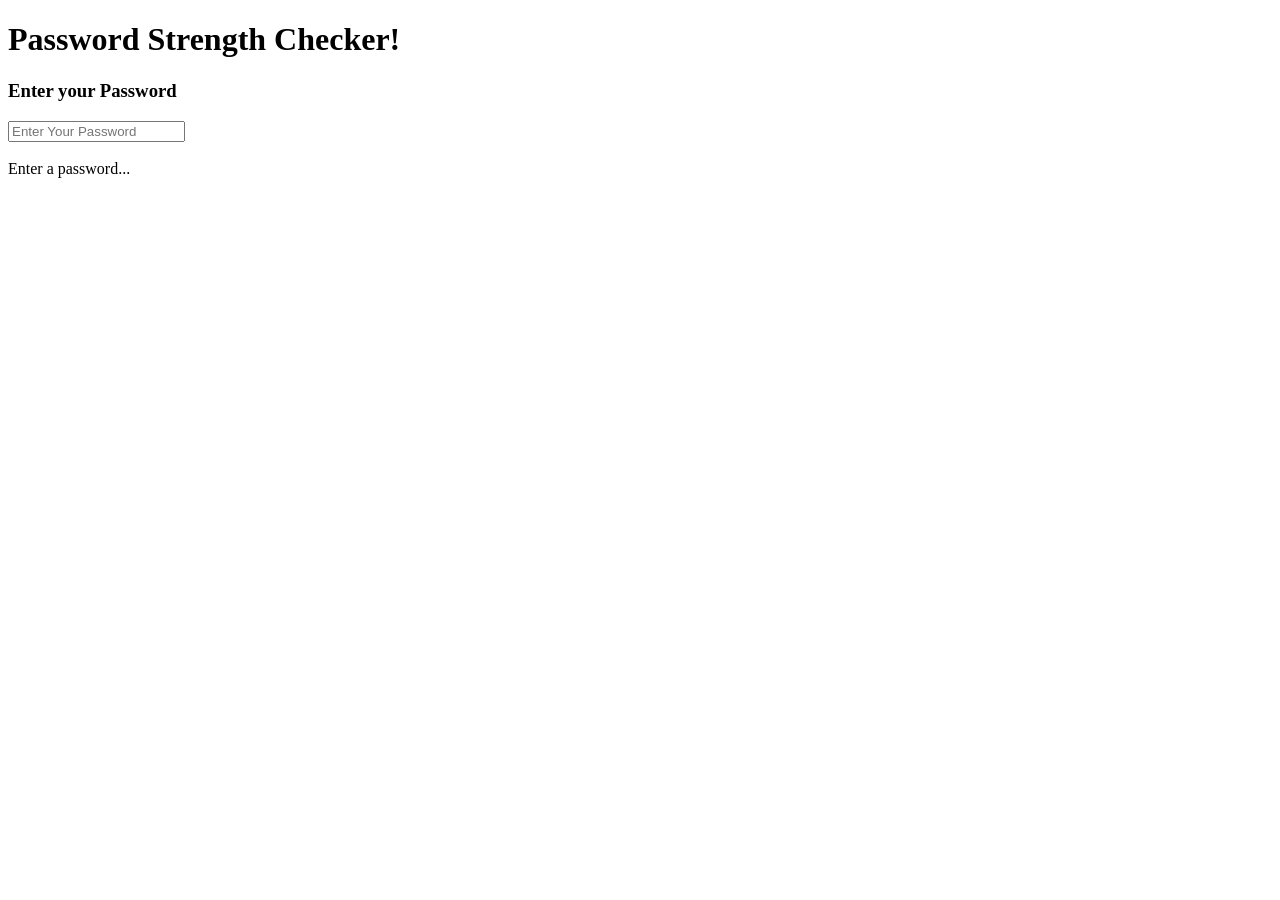
==== Password_Checker/index.html @ 8cb8ccbe "Add initial HTML structure for password checker" ====
<!DOCTYPE html>
<html>
    <head>
        <title>Password Strength Checker!</title>
        <link rel="stylesheet" href="./style.css">
    </head>
    <body>
        <h1>Password Strength Checker!</h1>
        <h3>Enter your Password</h3>
        <input id="inputfield" type="password" placeholder="Enter Your Password"></input><br><br>
        <div id="strength">
            Enter a password...
        </div><br>
        <div id="progress_container">
            <div id="progress_bar"></div>
        </div><br>
        <div id="listofcontent">
        </div>
        <script src="./index.js"></script>
    
    </body>
</html>
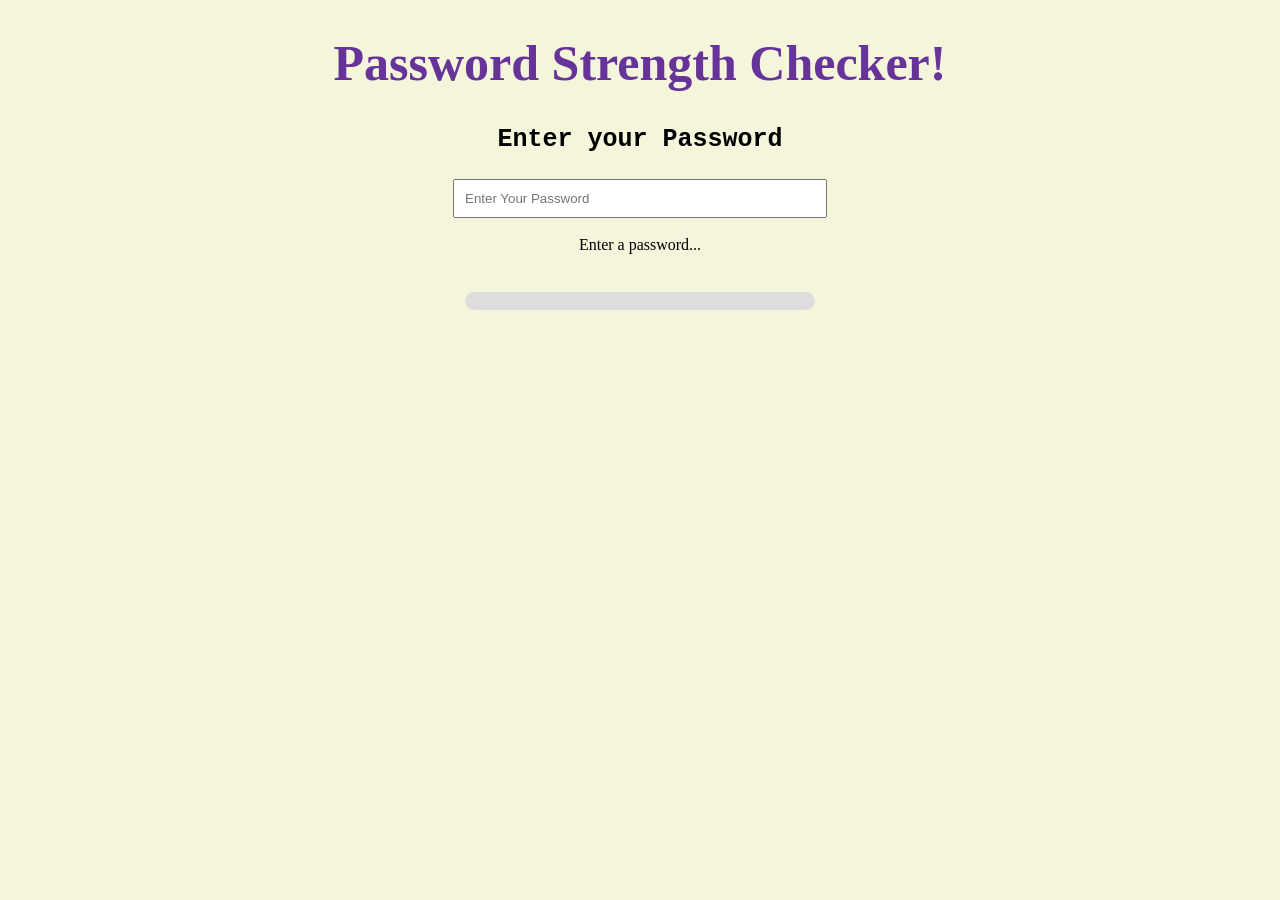
==== commit 4d3245f3: "Update index.html" ====
--- a/Password_Checker/index.html
+++ b/Password_Checker/index.html
@@ -16,7 +16,7 @@
         </div><br>
         <div id="listofcontent">
         </div>
-        <script src="./index.js"></script>
+        <script src="./script.js"></script>
     
     </body>
 </html>
--- a/Password_Checker/style.css
+++ b/Password_Checker/style.css
@@ -0,0 +1,35 @@
+body{
+    background-color: beige;
+    text-align: center;
+}
+#inputfield{
+       width: 350px;
+       padding: 10px;
+}
+h1{
+    color: rebeccapurple;
+    font-size: 50px;
+}
+h3{
+    font-size: 25px;
+    font-family: 'Courier New', Courier, monospace;
+}
+#listofcontent{
+    color: green;
+    font-family: 'Gill Sans', 'Gill Sans MT', Calibri, 'Trebuchet MS', sans-serif;
+    font-size: 20px;
+}
+#progress_container{
+    width: 350px;
+    height: 18px;
+    background-color:#ddd;
+    border-radius: 20px;
+    margin: 20px auto;
+    overflow: hidden;
+}
+#progress_bar{
+    width:0%;
+    height:100%;
+    background:red;
+    transition:0.3s;
+}
